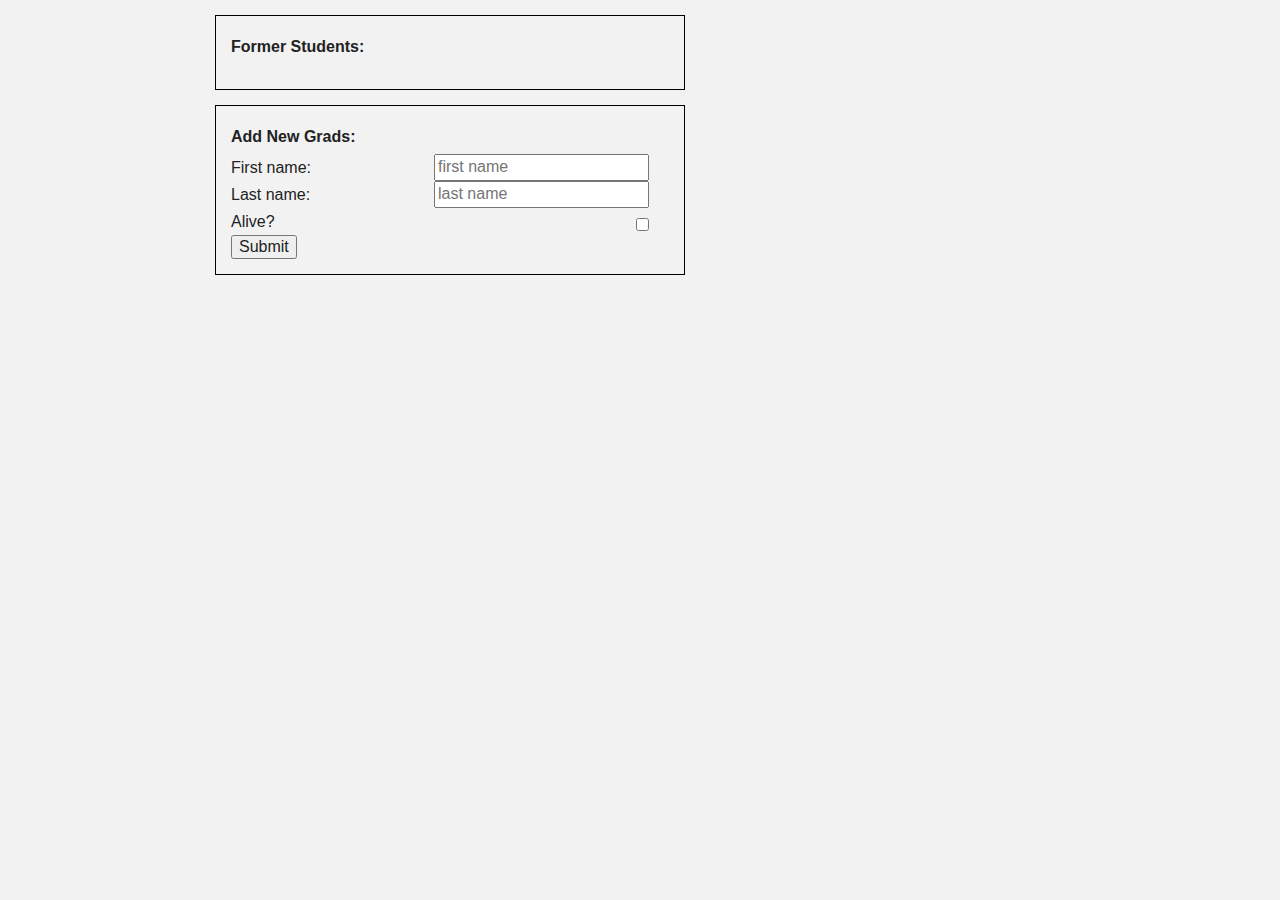
==== parse-basic/index.html @ 4e2c9be2 "initial commit" ====
<!doctype html>
<html lang="en">
<head>
    <meta charset="UTF-8">
    <link rel="stylesheet" type="text/css" href="css/reset.css">
    <link rel="stylesheet" type="text/css" href="css/styles.css">
    <script src="http://www.parsecdn.com/js/parse-1.6.7.min.js"></script>
    <title>Morbid Hysteria</title>
</head>
<body>
    
<div class="container">
    <div class="students">
        <h4>Former Students:</h4>
        <ul id="parse-stuff"></ul>
    </div>

    <div class="student-form">
        <h4>Add New Grads:</h4>
        <form method="" onsubmit="addStudent()">
            <label for "first-name">First name:</label>
            <input type="text" name="first-name" id="first-name" placeholder="first name" />
            <br />
            <label for "last-name">Last name:</label>
            <input type="text" name="last-name" id="last-name" placeholder="last name" />
            <br />
            <label for "alive-or-not">Alive?</label>
            <input type="checkbox" name="alive-or-not" id="alive" selected="selected" />
            <br />
            <button type="submit">Submit</button>
        </form>
    </div>
</div>
    <script src="js/script.js"></script>
</body>
</html>
---- parse-basic/css/styles.css ----
body {
    background-color: #f2f2f2;
    max-width: 900px;
}

h4 {
    margin: 5px 0;
}

li {
    list-style-type: square;
}

label {
    line-height: 1.7;
}

input {
    float: right;
    line-height: 1.3;
    margin-right: 20px;
}
input[type="checkbox"] {
    margin-top: 10px; 
}
.container {
    margin: 0 auto;
    max-width: 500px;
}

.students, .student-form {
    border: 1px solid black;
    margin: 15px;
    padding: 15px;
}
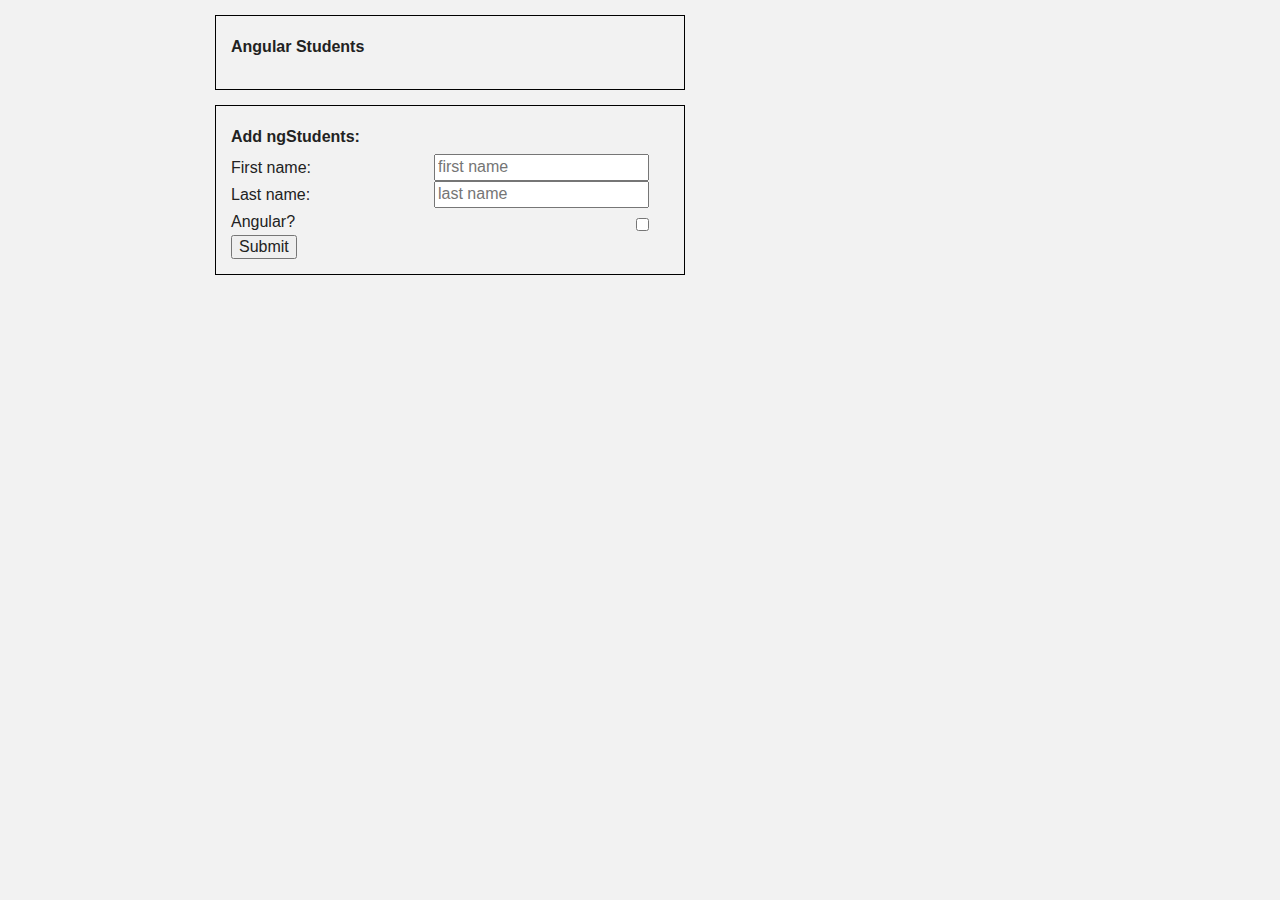
==== commit 063d59ea: "who is angular?" ====
--- a/parse-basic/index.html
+++ b/parse-basic/index.html
@@ -5,18 +5,18 @@
     <link rel="stylesheet" type="text/css" href="css/reset.css">
     <link rel="stylesheet" type="text/css" href="css/styles.css">
     <script src="http://www.parsecdn.com/js/parse-1.6.7.min.js"></script>
-    <title>Morbid Hysteria</title>
+    <title>Who's Angular?</title>
 </head>
 <body>
     
 <div class="container">
     <div class="students">
-        <h4>Former Students:</h4>
+        <h4>Angular Students</h4>
         <ul id="parse-stuff"></ul>
     </div>
 
     <div class="student-form">
-        <h4>Add New Grads:</h4>
+        <h4>Add ngStudents:</h4>
         <form method="" onsubmit="addStudent()">
             <label for "first-name">First name:</label>
             <input type="text" name="first-name" id="first-name" placeholder="first name" />
@@ -24,8 +24,8 @@
             <label for "last-name">Last name:</label>
             <input type="text" name="last-name" id="last-name" placeholder="last name" />
             <br />
-            <label for "alive-or-not">Alive?</label>
-            <input type="checkbox" name="alive-or-not" id="alive" selected="selected" />
+            <label for "angular-or-not">Angular?</label>
+            <input type="checkbox" name="angular-or-not" id="alive" selected="selected" />
             <br />
             <button type="submit">Submit</button>
         </form>
